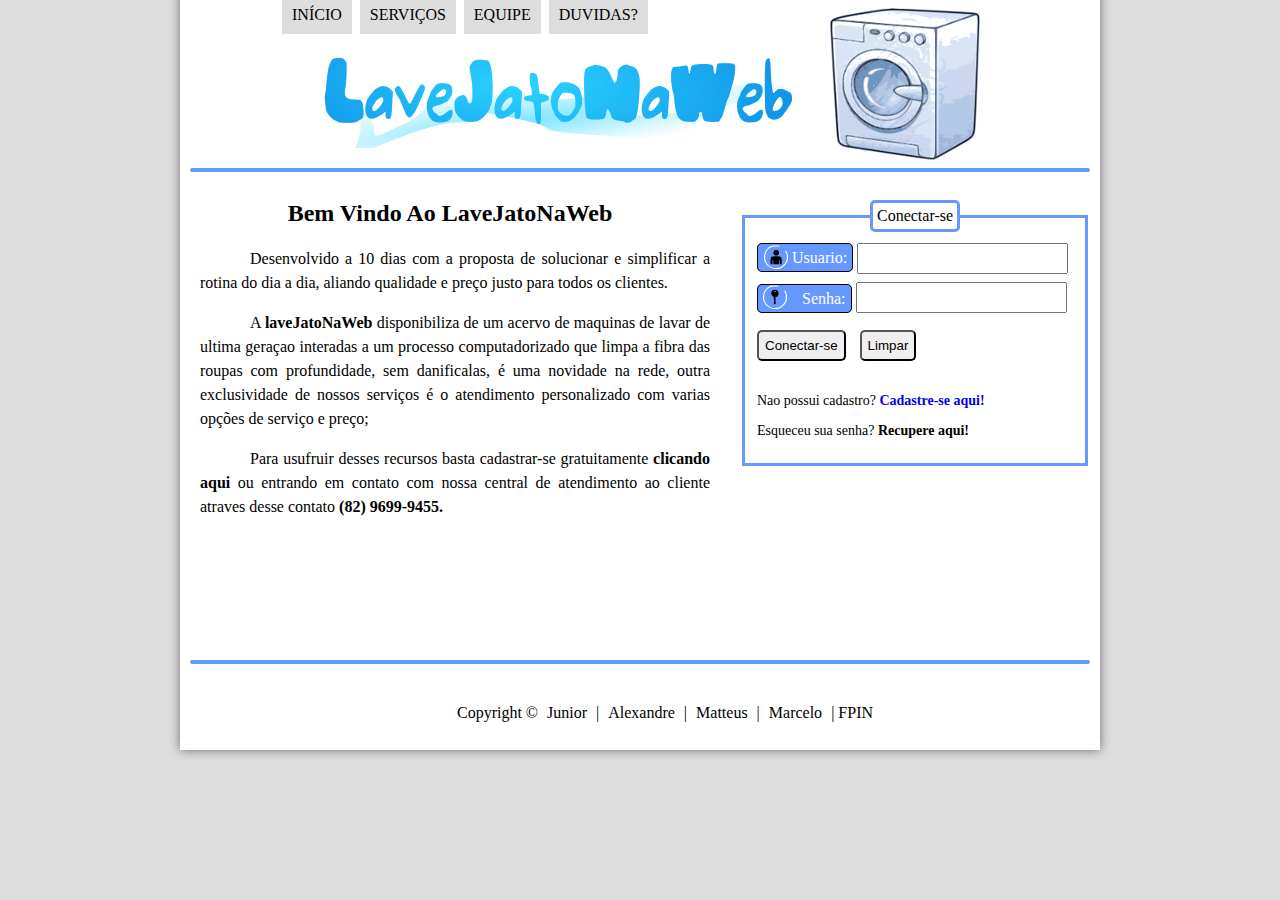
==== index.html @ 8d2be1e6 "LaveJatoNaWeb 2.0" ====
<!DOCTYPE html>
<html>
	<head>
		<meta charset="UTF-8"/>
		<title>Projeto FPIN</title>
		<link rel="stylesheet" type="text/css" href="_css/estilo.css"/>
	</head>
    <body>
		<div id="interface">    
			<header id="cabecalho">
				
				<nav id="menu">
					<h1>Menu Principal</h1>
					<ul>
						<li><a href="index.html">INÍCIO</a></li>
						<li><a href="lavejatonaweb\servicos.html">SERVIÇOS</a></li>
						<li><a href="lavejatonaweb\equipe.html">EQUIPE</a></li>
						<li><a href="lavejatonaweb\duvidas.html">DUVIDAS?</a></li>        
					</ul>        
				</nav>
                
				<img class="icone" src="_imagens/laundry.png"/>
			</header>
			<hr class="linha">
			<section id="corpo">
				<h2>Bem Vindo Ao <span>LaveJatoNaWeb</span></h2>
				<p>Desenvolvido a 10 dias com a proposta de solucionar e simplificar a rotina do dia a dia, aliando qualidade e preço justo para todos os clientes.</p>
				<p>A <span><b>laveJatoNaWeb</b></span> disponibiliza de um acervo de maquinas de lavar de ultima geraçao interadas a um processo computadorizado que limpa a fibra das roupas com profundidade, sem danificalas, é uma novidade na rede,  outra exclusividade de nossos serviços é o atendimento personalizado com varias opções de serviço e preço;</p>
				<p>Para usufruir desses recursos basta cadastrar-se gratuitamente <span><a href="lavejatonaweb\cadastro.html"><b>clicando aqui</b></a></span> ou entrando em contato com nossa central de atendimento ao cliente atraves desse contato <b>(82) 9699-9455.</b></p>
				
			</section>
			<aside id="lateral">
				<div class="tabela_lado" name="cadastro">
					<fieldset>
						<legend>Conectar-se</legend>
						
						<form action="PHP\login.php" method="POST" enctype="multipart/form-data">
							
							<label><img src="_imagens/usuario.png">Usuario:</img></label>
							<input type="text" name="nome" size="23"><br>
							<label class=senha><img src="_imagens/senha.png">Senha:</img></label>
							<input class=senha type="password" name="senha" size="23">
							
							
							<button  type="submit" value="submit">Conectar-se</button>
							<button  type="reset" value="reset">Limpar</button>
							
						</form>
						<br>
						<p>Nao possui cadastro?<b><a href="lavejatonaweb\cadastro.html"> Cadastre-se aqui!</a></b></p>
						<p>Esqueceu sua senha? <b>Recupere aqui!</b></p>
					</fieldset>
				</div>
				
			</aside>

			<footer id="rodape">
			<hr class="linha">
				<p>Copyright © <span>Junior</span> | <span>Alexandre</span> | <span>Matteus</span> | <span>Marcelo</span> | FPIN</p> 
			</footer>
        </div>
		
    </body>
</html>
---- _css/estilo.css ----
@charset "UTF-8";

body {
	background-color: #dddddd;
	color: rgba(0,0,0,1);
}

div#interface {
	width: 900px;
	background-color: #ffffff;
	margin: -20px auto 0px auto;
	box-shadow: 0px 0px 10px rgba(0,0,0,.5);
	padding: 10px;
}
p {
	text-align: justify;
	text-indent: 50px;
}
header#cabecalho img#icone {
	position: absolute;
	left: 780px;
	top: 30px;
}

hr.linha{
	border: 2px solid;
	margin-top: 20px;
	color: #6699FF;
	border-radius: 5px;
}

header#cabecalho {
	height: 150px;
	background: url("../_imagens/Logo.png") no-repeat 120px 60px;
}

/*IMAGEM DA LAVANDERIA NO TOPO*/

img.icone{
	position: relative;
	top: 10px;
	left: 640px;
}

/* Formatacao do Menu */

nav#menu {
	display: block;
	position: relative;
	right: 250px;
}

nav#menu ul {
	list-style: none;
	text-transform: uppercase;
	position: absolute;
	top: -20px;
	left: 300px;
}

nav#menu li {
	display: inline-block;
	background-color: #dddddd;
	padding: 10px;
	margin: 2px;
	transition: background-color 1s;
}

nav#menu li:hover {
	background-color: #606060;
}

nav#menu h1 {
	display: none;
}

nav#menu a {
	color: #000000;
	text-decoration: none;
}

nav#menu a:hover {
	color: #ffffff;
	text-decoration: underline;
}

/* SEÇAO DO CORPO AKI  */

section#corpo {
	display: block;
	width: 520px;
	height: 470px;
	float: left;
	padding-right: 15px; 
	margin-bottom: 10px;
}
section#corpo p{
	line-height: 24px;
}
section#corpo span:hover{
	color: #6699FF;
}
section#corpo a{
	text-decoration: none;
	color: black;
}
section#corpo a:hover{
	color: #6699FF;
}
section#corpo ul{
	font-family: Verdana;
}

aside#lateral {
	padding-top: 50px;
	display: block;
	width: 350px;
	float: right;
}
/* RDAPE DA PAGINA AKI  */

footer#rodape {
	clear: both;
	height: 80px;
}
footer#rodape span{
	padding: 5px;
	border-radius: 5px 5px;
}
footer#rodape span:hover{
	background-color: #6699FF;
}
footer#rodape p {
	text-align: center;
	font-family: Verdana;
	margin-top: 40px;
}
div#info{
	border: 1px solid;
	margin-left: 20px;
	height: 450px;
	width: 490px;
	margin-top: 10px;
}

section#corpo h2{
	text-align: center;
	font-family: verdana;
}
section#corpo p{
	margin-left: 10px;
	font-family: Verdana;
}

/* AQUI EH O FIELDSET PRA O FORMULARIO */

fieldset{
	font-family: Verdana;
	margin-top: -30px;
	border: 3px solid  #6699FF;
}
fieldset legend{
	border: 3px solid  #6699FF;
	border-radius: 5px 5px;
	padding: 4px;
	margin: auto;
}
fieldset p{
	font-family: Verdana;
	font-size: 14px;
	text-indent: 0px;	
}
fieldset p.op{
	padding: 5px;
	border: 1px solid;
	width: 120px;
	border-radius: 5px;
	float: left;
	margin-right: 10px;
}
input.teste{
	height: 15px;
	width: 15px;
	padding: 20px;
}
fieldset button{
    margin-top: 20px;
	padding: 6px;
	margin-right:10px;
	border-radius:5px 5px;
}
fieldset a{
	text-decoration: none;
}
fieldset a:hover{
	color: red;
}
fieldset button:active{
	background-color:#6699FF;
	color: white;
	border-radius: 5px 5px;
}
label{
	font-family: Verdana;
	padding: 5px 5px 5px 10px;	
	border-radius: 5px 5px;
	border: 1px solid black;
	color: white;
	background-color: #6699FF;
}
label.senha{
	margin-top: 10px;
	padding: 5px 5px 5px 20px;
	position: relative;
	top: 5px;
}
label img{
	position: relative;
	top: 6px;
	right: 4px;
}
label.senha img{
	position: relative;
	top: 5px;
	right: 15px;
}
fieldset input{
	padding: 6px 0px 6px 6px;
	margin-top: 5px;
}
input.senha{
	position: relative;
	top: 3px;
}
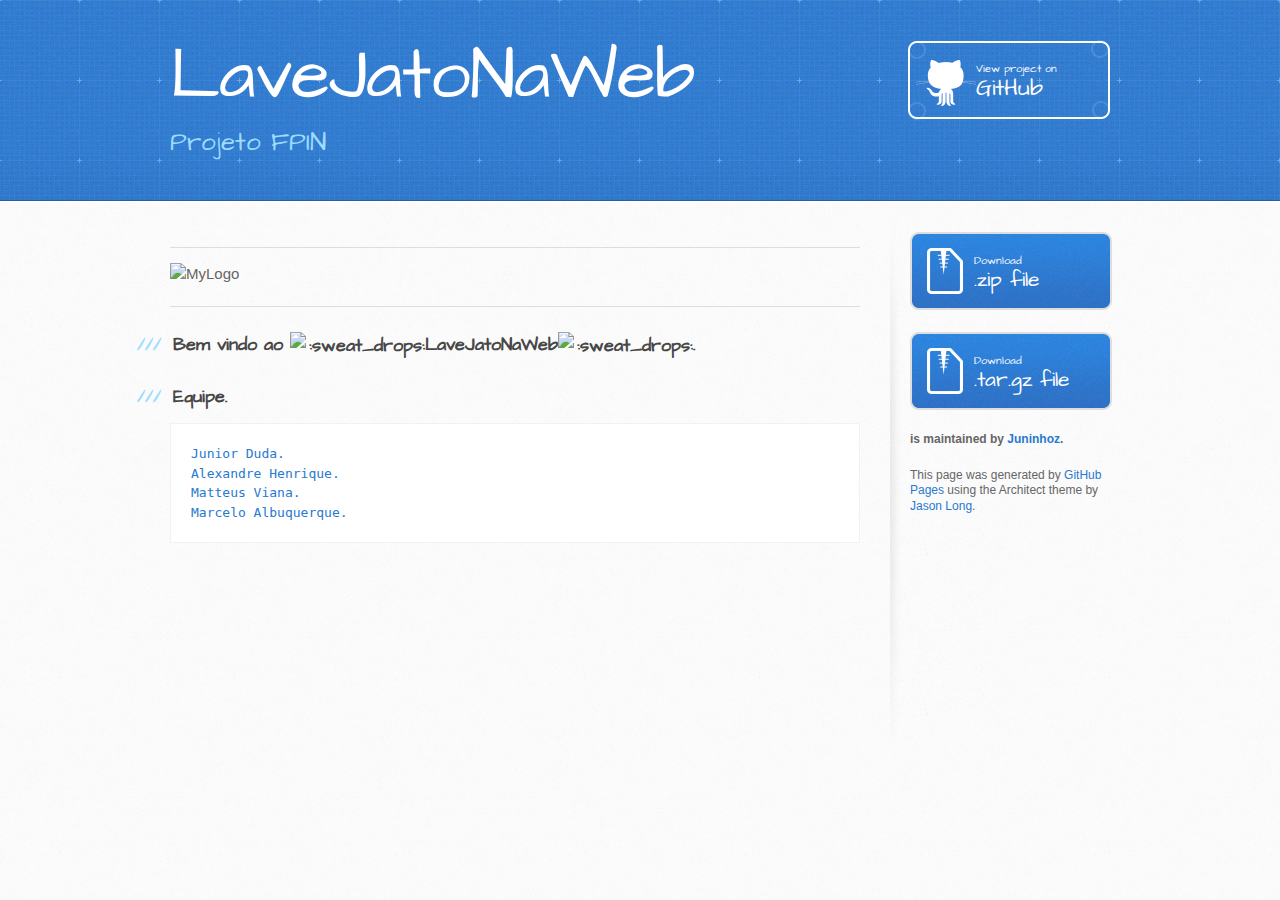
==== commit 30f19853: "Create gh-pages branch via GitHub" ====
--- a/index.html
+++ b/index.html
@@ -1,64 +1,69 @@
 <!DOCTYPE html>
 <html>
-	<head>
-		<meta charset="UTF-8"/>
-		<title>Projeto FPIN</title>
-		<link rel="stylesheet" type="text/css" href="_css/estilo.css"/>
-	</head>
-    <body>
-		<div id="interface">    
-			<header id="cabecalho">
-				
-				<nav id="menu">
-					<h1>Menu Principal</h1>
-					<ul>
-						<li><a href="index.html">INÍCIO</a></li>
-						<li><a href="lavejatonaweb\servicos.html">SERVIÇOS</a></li>
-						<li><a href="lavejatonaweb\equipe.html">EQUIPE</a></li>
-						<li><a href="lavejatonaweb\duvidas.html">DUVIDAS?</a></li>        
-					</ul>        
-				</nav>
-                
-				<img class="icone" src="_imagens/laundry.png"/>
-			</header>
-			<hr class="linha">
-			<section id="corpo">
-				<h2>Bem Vindo Ao <span>LaveJatoNaWeb</span></h2>
-				<p>Desenvolvido a 10 dias com a proposta de solucionar e simplificar a rotina do dia a dia, aliando qualidade e preço justo para todos os clientes.</p>
-				<p>A <span><b>laveJatoNaWeb</b></span> disponibiliza de um acervo de maquinas de lavar de ultima geraçao interadas a um processo computadorizado que limpa a fibra das roupas com profundidade, sem danificalas, é uma novidade na rede,  outra exclusividade de nossos serviços é o atendimento personalizado com varias opções de serviço e preço;</p>
-				<p>Para usufruir desses recursos basta cadastrar-se gratuitamente <span><a href="lavejatonaweb\cadastro.html"><b>clicando aqui</b></a></span> ou entrando em contato com nossa central de atendimento ao cliente atraves desse contato <b>(82) 9699-9455.</b></p>
-				
-			</section>
-			<aside id="lateral">
-				<div class="tabela_lado" name="cadastro">
-					<fieldset>
-						<legend>Conectar-se</legend>
-						
-						<form action="PHP\login.php" method="POST" enctype="multipart/form-data">
-							
-							<label><img src="_imagens/usuario.png">Usuario:</img></label>
-							<input type="text" name="nome" size="23"><br>
-							<label class=senha><img src="_imagens/senha.png">Senha:</img></label>
-							<input class=senha type="password" name="senha" size="23">
-							
-							
-							<button  type="submit" value="submit">Conectar-se</button>
-							<button  type="reset" value="reset">Limpar</button>
-							
-						</form>
-						<br>
-						<p>Nao possui cadastro?<b><a href="lavejatonaweb\cadastro.html"> Cadastre-se aqui!</a></b></p>
-						<p>Esqueceu sua senha? <b>Recupere aqui!</b></p>
-					</fieldset>
-				</div>
-				
-			</aside>
+  <head>
+    <meta charset='utf-8'>
+    <meta http-equiv="X-UA-Compatible" content="chrome=1">
+    <meta name="viewport" content="width=device-width, initial-scale=1, maximum-scale=1">
+    <link href='https://fonts.googleapis.com/css?family=Architects+Daughter' rel='stylesheet' type='text/css'>
+    <link rel="stylesheet" type="text/css" href="stylesheets/stylesheet.css" media="screen">
+    <link rel="stylesheet" type="text/css" href="stylesheets/github-light.css" media="screen">
+    <link rel="stylesheet" type="text/css" href="stylesheets/print.css" media="print">
 
-			<footer id="rodape">
-			<hr class="linha">
-				<p>Copyright © <span>Junior</span> | <span>Alexandre</span> | <span>Matteus</span> | <span>Marcelo</span> | FPIN</p> 
-			</footer>
-        </div>
-		
-    </body>
-</html>+    <!--[if lt IE 9]>
+    <script src="//html5shiv.googlecode.com/svn/trunk/html5.js"></script>
+    <![endif]-->
+
+    <title>LaveJatoNaWeb by Juninhoz</title>
+  </head>
+
+  <body>
+    <header>
+      <div class="inner">
+        <h1>LaveJatoNaWeb</h1>
+        <h2>Projeto FPIN</h2>
+        <a href="https://github.com/Juninhoz/LaveJatoNaWeb" class="button"><small>View project on</small> GitHub</a>
+      </div>
+    </header>
+
+    <div id="content-wrapper">
+      <div class="inner clearfix">
+        <section id="main-content">
+          <hr>
+
+<p><img src="https://github.com/Juninhoz/LaveJatoNaWeb/blob/master/_imagens/Logo.png?raw=true" alt="MyLogo"></p>
+
+<hr>
+
+<h3>
+<a id="bem-vindo-ao-sweat_dropslavejatonawebsweat_drops" class="anchor" href="#bem-vindo-ao-sweat_dropslavejatonawebsweat_drops" aria-hidden="true"><span class="octicon octicon-link"></span></a>Bem vindo ao <img class="emoji" title=":sweat_drops:" alt=":sweat_drops:" src="https://assets-cdn.github.com/images/icons/emoji/unicode/1f4a6.png" height="20" width="20" align="absmiddle"><strong>LaveJatoNaWeb</strong><img class="emoji" title=":sweat_drops:" alt=":sweat_drops:" src="https://assets-cdn.github.com/images/icons/emoji/unicode/1f4a6.png" height="20" width="20" align="absmiddle">.</h3>
+
+<h3>
+<a id="equipe" class="anchor" href="#equipe" aria-hidden="true"><span class="octicon octicon-link"></span></a>Equipe.</h3>
+
+<pre><code>Junior Duda.
+Alexandre Henrique.
+Matteus Viana.
+Marcelo Albuquerque.
+</code></pre>
+        </section>
+
+        <aside id="sidebar">
+          <a href="https://github.com/Juninhoz/LaveJatoNaWeb/zipball/master" class="button">
+            <small>Download</small>
+            .zip file
+          </a>
+          <a href="https://github.com/Juninhoz/LaveJatoNaWeb/tarball/master" class="button">
+            <small>Download</small>
+            .tar.gz file
+          </a>
+
+          <p class="repo-owner"><a href="https://github.com/Juninhoz/LaveJatoNaWeb"></a> is maintained by <a href="https://github.com/Juninhoz">Juninhoz</a>.</p>
+
+          <p>This page was generated by <a href="https://pages.github.com">GitHub Pages</a> using the Architect theme by <a href="https://twitter.com/jasonlong">Jason Long</a>.</p>
+        </aside>
+      </div>
+    </div>
+
+  
+  </body>
+</html>
--- a/stylesheets/stylesheet.css
+++ b/stylesheets/stylesheet.css
@@ -0,0 +1,881 @@
+/*! normalize.css v3.0.2 | MIT License | git.io/normalize */
+
+/**
+ * 1. Set default font family to sans-serif.
+ * 2. Prevent iOS text size adjust after orientation change, without disabling
+ *    user zoom.
+ */
+
+html {
+  font-family: sans-serif; /* 1 */
+  -webkit-text-size-adjust: 100%; /* 2 */
+  -ms-text-size-adjust: 100%; /* 2 */
+}
+
+/**
+ * Remove default margin.
+ */
+
+body {
+  margin: 0;
+}
+
+/* HTML5 display definitions
+   ========================================================================== */
+
+/**
+ * Correct `block` display not defined for any HTML5 element in IE 8/9.
+ * Correct `block` display not defined for `details` or `summary` in IE 10/11
+ * and Firefox.
+ * Correct `block` display not defined for `main` in IE 11.
+ */
+
+article,
+aside,
+details,
+figcaption,
+figure,
+footer,
+header,
+hgroup,
+main,
+menu,
+nav,
+section,
+summary {
+  display: block;
+}
+
+/**
+ * 1. Correct `inline-block` display not defined in IE 8/9.
+ * 2. Normalize vertical alignment of `progress` in Chrome, Firefox, and Opera.
+ */
+
+audio,
+canvas,
+progress,
+video {
+  display: inline-block; /* 1 */
+  vertical-align: baseline; /* 2 */
+}
+
+/**
+ * Prevent modern browsers from displaying `audio` without controls.
+ * Remove excess height in iOS 5 devices.
+ */
+
+audio:not([controls]) {
+  display: none;
+  height: 0;
+}
+
+/**
+ * Address `[hidden]` styling not present in IE 8/9/10.
+ * Hide the `template` element in IE 8/9/11, Safari, and Firefox < 22.
+ */
+
+[hidden],
+template {
+  display: none;
+}
+
+/* Links
+   ========================================================================== */
+
+/**
+ * Remove the gray background color from active links in IE 10.
+ */
+
+a {
+  background-color: transparent;
+}
+
+/**
+ * Improve readability when focused and also mouse hovered in all browsers.
+ */
+
+a:active,
+a:hover {
+  outline: 0;
+}
+
+/* Text-level semantics
+   ========================================================================== */
+
+/**
+ * Address styling not present in IE 8/9/10/11, Safari, and Chrome.
+ */
+
+abbr[title] {
+  border-bottom: 1px dotted;
+}
+
+/**
+ * Address style set to `bolder` in Firefox 4+, Safari, and Chrome.
+ */
+
+b,
+strong {
+  font-weight: bold;
+}
+
+/**
+ * Address styling not present in Safari and Chrome.
+ */
+
+dfn {
+  font-style: italic;
+}
+
+/**
+ * Address variable `h1` font-size and margin within `section` and `article`
+ * contexts in Firefox 4+, Safari, and Chrome.
+ */
+
+h1 {
+  margin: 0.67em 0;
+  font-size: 2em;
+}
+
+/**
+ * Address styling not present in IE 8/9.
+ */
+
+mark {
+  color: #000;
+  background: #ff0;
+}
+
+/**
+ * Address inconsistent and variable font size in all browsers.
+ */
+
+small {
+  font-size: 80%;
+}
+
+/**
+ * Prevent `sub` and `sup` affecting `line-height` in all browsers.
+ */
+
+sub,
+sup {
+  position: relative;
+  font-size: 75%;
+  line-height: 0;
+  vertical-align: baseline;
+}
+
+sup {
+  top: -0.5em;
+}
+
+sub {
+  bottom: -0.25em;
+}
+
+/* Embedded content
+   ========================================================================== */
+
+/**
+ * Remove border when inside `a` element in IE 8/9/10.
+ */
+
+img {
+  border: 0;
+}
+
+/**
+ * Correct overflow not hidden in IE 9/10/11.
+ */
+
+svg:not(:root) {
+  overflow: hidden;
+}
+
+/* Grouping content
+   ========================================================================== */
+
+/**
+ * Address margin not present in IE 8/9 and Safari.
+ */
+
+figure {
+  margin: 1em 40px;
+}
+
+/**
+ * Address differences between Firefox and other browsers.
+ */
+
+hr {
+  height: 0;
+  -moz-box-sizing: content-box;
+  box-sizing: content-box;
+}
+
+/**
+ * Contain overflow in all browsers.
+ */
+
+pre {
+  overflow: auto;
+}
+
+/**
+ * Address odd `em`-unit font size rendering in all browsers.
+ */
+
+code,
+kbd,
+pre,
+samp {
+  font-family: monospace, monospace;
+  font-size: 1em;
+}
+
+/* Forms
+   ========================================================================== */
+
+/**
+ * Known limitation: by default, Chrome and Safari on OS X allow very limited
+ * styling of `select`, unless a `border` property is set.
+ */
+
+/**
+ * 1. Correct color not being inherited.
+ *    Known issue: affects color of disabled elements.
+ * 2. Correct font properties not being inherited.
+ * 3. Address margins set differently in Firefox 4+, Safari, and Chrome.
+ */
+
+button,
+input,
+optgroup,
+select,
+textarea {
+  margin: 0; /* 3 */
+  font: inherit; /* 2 */
+  color: inherit; /* 1 */
+}
+
+/**
+ * Address `overflow` set to `hidden` in IE 8/9/10/11.
+ */
+
+button {
+  overflow: visible;
+}
+
+/**
+ * Address inconsistent `text-transform` inheritance for `button` and `select`.
+ * All other form control elements do not inherit `text-transform` values.
+ * Correct `button` style inheritance in Firefox, IE 8/9/10/11, and Opera.
+ * Correct `select` style inheritance in Firefox.
+ */
+
+button,
+select {
+  text-transform: none;
+}
+
+/**
+ * 1. Avoid the WebKit bug in Android 4.0.* where (2) destroys native `audio`
+ *    and `video` controls.
+ * 2. Correct inability to style clickable `input` types in iOS.
+ * 3. Improve usability and consistency of cursor style between image-type
+ *    `input` and others.
+ */
+
+button,
+html input[type="button"], /* 1 */
+input[type="reset"],
+input[type="submit"] {
+  -webkit-appearance: button; /* 2 */
+  cursor: pointer; /* 3 */
+}
+
+/**
+ * Re-set default cursor for disabled elements.
+ */
+
+button[disabled],
+html input[disabled] {
+  cursor: default;
+}
+
+/**
+ * Remove inner padding and border in Firefox 4+.
+ */
+
+button::-moz-focus-inner,
+input::-moz-focus-inner {
+  padding: 0;
+  border: 0;
+}
+
+/**
+ * Address Firefox 4+ setting `line-height` on `input` using `!important` in
+ * the UA stylesheet.
+ */
+
+input {
+  line-height: normal;
+}
+
+/**
+ * It's recommended that you don't attempt to style these elements.
+ * Firefox's implementation doesn't respect box-sizing, padding, or width.
+ *
+ * 1. Address box sizing set to `content-box` in IE 8/9/10.
+ * 2. Remove excess padding in IE 8/9/10.
+ */
+
+input[type="checkbox"],
+input[type="radio"] {
+  box-sizing: border-box; /* 1 */
+  padding: 0; /* 2 */
+}
+
+/**
+ * Fix the cursor style for Chrome's increment/decrement buttons. For certain
+ * `font-size` values of the `input`, it causes the cursor style of the
+ * decrement button to change from `default` to `text`.
+ */
+
+input[type="number"]::-webkit-inner-spin-button,
+input[type="number"]::-webkit-outer-spin-button {
+  height: auto;
+}
+
+/**
+ * 1. Address `appearance` set to `searchfield` in Safari and Chrome.
+ * 2. Address `box-sizing` set to `border-box` in Safari and Chrome
+ *    (include `-moz` to future-proof).
+ */
+
+input[type="search"] {
+  -webkit-box-sizing: content-box; /* 2 */
+  -moz-box-sizing: content-box;
+  box-sizing: content-box;
+  -webkit-appearance: textfield; /* 1 */
+}
+
+/**
+ * Remove inner padding and search cancel button in Safari and Chrome on OS X.
+ * Safari (but not Chrome) clips the cancel button when the search input has
+ * padding (and `textfield` appearance).
+ */
+
+input[type="search"]::-webkit-search-cancel-button,
+input[type="search"]::-webkit-search-decoration {
+  -webkit-appearance: none;
+}
+
+/**
+ * Define consistent border, margin, and padding.
+ */
+
+fieldset {
+  padding: 0.35em 0.625em 0.75em;
+  margin: 0 2px;
+  border: 1px solid #c0c0c0;
+}
+
+/**
+ * 1. Correct `color` not being inherited in IE 8/9/10/11.
+ * 2. Remove padding so people aren't caught out if they zero out fieldsets.
+ */
+
+legend {
+  padding: 0; /* 2 */
+  border: 0; /* 1 */
+}
+
+/**
+ * Remove default vertical scrollbar in IE 8/9/10/11.
+ */
+
+textarea {
+  overflow: auto;
+}
+
+/**
+ * Don't inherit the `font-weight` (applied by a rule above).
+ * NOTE: the default cannot safely be changed in Chrome and Safari on OS X.
+ */
+
+optgroup {
+  font-weight: bold;
+}
+
+/* Tables
+   ========================================================================== */
+
+/**
+ * Remove most spacing between table cells.
+ */
+
+table {
+  border-spacing: 0;
+  border-collapse: collapse;
+}
+
+td,
+th {
+  padding: 0;
+}
+
+/* LAYOUT STYLES */
+body {
+  font-family: 'Helvetica Neue', Helvetica, Arial, serif;
+  font-size: 15px;
+  font-weight: 400;
+  line-height: 1.5;
+  color: #666;
+  background: #fafafa url(../images/body-bg.jpg) 0 0 repeat;
+}
+
+p {
+  margin-top: 0;
+}
+
+a {
+  color: #2879d0;
+}
+a:hover {
+  color: #2268b2;
+}
+
+header {
+  padding-top: 40px;
+  padding-bottom: 40px;
+  font-family: 'Architects Daughter', 'Helvetica Neue', Helvetica, Arial, serif;
+  background: #2e7bcf url(../images/header-bg.jpg) 0 0 repeat-x;
+  border-bottom: solid 1px #275da1;
+}
+
+header h1 {
+  width: 540px;
+  margin-top: 0;
+  margin-bottom: 0.2em;
+  font-size: 72px;
+  font-weight: normal;
+  line-height: 1;
+  color: #fff;
+  letter-spacing: -1px;
+}
+
+header h2 {
+  width: 540px;
+  margin-top: 0;
+  margin-bottom: 0;
+  font-size: 26px;
+  font-weight: normal;
+  line-height: 1.3;
+  color: #9ddcff;
+  letter-spacing: 0;
+}
+
+.inner {
+  position: relative;
+  width: 940px;
+  margin: 0 auto;
+}
+
+#content-wrapper {
+  padding-top: 30px;
+  border-top: solid 1px #fff;
+}
+
+#main-content {
+  float: left;
+  width: 690px;
+}
+
+#main-content img {
+  max-width: 100%;
+}
+
+aside#sidebar {
+  float: right;
+  width: 200px;
+  min-height: 504px;
+  padding-left: 20px;
+  font-size: 12px;
+  line-height: 1.3;
+  background: transparent url(../images/sidebar-bg.jpg) 0 0 no-repeat;
+}
+
+aside#sidebar p.repo-owner,
+aside#sidebar p.repo-owner a {
+  font-weight: bold;
+}
+
+#downloads {
+  margin-bottom: 40px;
+}
+
+a.button {
+  width: 134px;
+  height: 58px;
+  padding-top: 22px;
+  padding-left: 68px;
+  font-family: 'Architects Daughter', 'Helvetica Neue', Helvetica, Arial, serif;
+  font-size: 23px;
+  line-height: 1.2;
+  color: #fff;
+}
+a.button small {
+  display: block;
+  font-size: 11px;
+}
+header a.button {
+  position: absolute;
+  top: 0;
+  right: 0;
+  background: transparent url(../images/github-button.png) 0 0 no-repeat;
+}
+aside a.button {
+  display: block;
+  width: 138px;
+  padding-left: 64px;
+  margin-bottom: 20px;
+  font-size: 21px;
+  background: transparent url(../images/download-button.png) 0 0 no-repeat;
+}
+
+code, pre {
+  margin-bottom: 30px;
+  font-family: Monaco, "Bitstream Vera Sans Mono", "Lucida Console", Terminal, monospace;
+  font-size: 13px;
+  color: #222;
+}
+
+code {
+  padding: 0 3px;
+  background-color: #f2f8fc;
+  border: solid 1px #dbe7f3;
+}
+
+pre {
+  padding: 20px;
+  overflow: auto;
+  text-shadow: none;
+  background: #fff;
+  border: solid 1px #f2f2f2;
+}
+pre code {
+  padding: 0;
+  color: #2879d0;
+  background-color: #fff;
+  border: none;
+}
+
+ul, ol, dl {
+  margin-bottom: 20px;
+}
+
+
+/* COMMON STYLES */
+
+hr {
+  height: 0;
+  margin-top: 1em;
+  margin-bottom: 1em;
+  border: 0;
+  border-top: solid 1px #ddd;
+}
+
+table {
+  width: 100%;
+  border: 1px solid #ebebeb;
+}
+
+th {
+  font-weight: 500;
+}
+
+td {
+  font-weight: 300;
+  text-align: center;
+  border: 1px solid #ebebeb;
+}
+
+form {
+  padding: 20px;
+  background: #f2f2f2;
+
+}
+
+
+/* GENERAL ELEMENT TYPE STYLES */
+
+#main-content h1 {
+  margin-top: 0;
+  margin-bottom: 0;
+  font-family: 'Architects Daughter', 'Helvetica Neue', Helvetica, Arial, serif;
+  font-size: 2.8em;
+  font-weight: normal;
+  color: #474747;
+  text-indent: 6px;
+  letter-spacing: -1px;
+}
+
+#main-content h1:before {
+  padding-right: 0.3em;
+  margin-left: -0.9em;
+  color: #9ddcff;
+  content: "/";
+}
+
+#main-content h2 {
+  margin-bottom: 8px;
+  font-family: 'Architects Daughter', 'Helvetica Neue', Helvetica, Arial, serif;
+  font-size: 22px;
+  font-weight: bold;
+  color: #474747;
+  text-indent: 4px;
+}
+#main-content h2:before {
+  padding-right: 0.3em;
+  margin-left: -1.5em;
+  content: "//";
+  color: #9ddcff;
+}
+
+#main-content h3 {
+  margin-top: 24px;
+  margin-bottom: 8px;
+  font-family: 'Architects Daughter', 'Helvetica Neue', Helvetica, Arial, serif;
+  font-size: 18px;
+  font-weight: bold;
+  color: #474747;
+  text-indent: 3px;
+}
+
+#main-content h3:before {
+  padding-right: 0.3em;
+  margin-left: -2em;
+  content: "///";
+  color: #9ddcff;
+}
+
+#main-content h4 {
+  margin-bottom: 8px;
+  font-family: 'Architects Daughter', 'Helvetica Neue', Helvetica, Arial, serif;
+  font-size: 15px;
+  font-weight: bold;
+  color: #474747;
+  text-indent: 3px;
+}
+
+h4:before {
+  padding-right: 0.3em;
+  margin-left: -2.8em;
+  content: "////";
+  color: #9ddcff;
+}
+
+#main-content h5 {
+  margin-bottom: 8px;
+  font-family: 'Architects Daughter', 'Helvetica Neue', Helvetica, Arial, serif;
+  font-size: 14px;
+  color: #474747;
+  text-indent: 3px;
+}
+h5:before {
+  padding-right: 0.3em;
+  margin-left: -3.2em;
+  content: "/////";
+  color: #9ddcff;
+}
+
+#main-content h6 {
+  margin-bottom: 8px;
+  font-family: 'Architects Daughter', 'Helvetica Neue', Helvetica, Arial, serif;
+  font-size: .8em;
+  color: #474747;
+  text-indent: 3px;
+}
+h6:before {
+  padding-right: 0.3em;
+  margin-left: -3.7em;
+  content: "//////";
+  color: #9ddcff;
+}
+
+p {
+  margin-bottom: 20px;
+}
+
+a {
+  text-decoration: none;
+}
+
+p a {
+  font-weight: 400;
+}
+
+blockquote {
+  padding: 0 0 0 30px;
+  margin-bottom: 20px;
+  font-size: 1.6em;
+  border-left: 10px solid #e9e9e9;
+}
+
+ul {
+  list-style-position: inside;
+  list-style: disc;
+  padding-left: 20px;
+}
+
+ol {
+  list-style-position: inside;
+  list-style: decimal;
+  padding-left: 3px;
+}
+
+dl dd {
+  font-style: italic;
+  font-weight: 100;
+}
+
+footer {
+  padding-top: 20px;
+  padding-bottom: 30px;
+  margin-top: 40px;
+  font-size: 13px;
+  color: #aaa;
+  background: transparent url('../images/hr.png') 0 0 no-repeat;
+}
+
+footer a {
+  color: #666;
+}
+footer a:hover {
+  color: #444;
+}
+
+/* MISC */
+.clearfix:after {
+  display: block;
+  height: 0;
+  clear: both;
+  visibility: hidden;
+  content: '.';
+}
+
+.clearfix {display: inline-block;}
+* html .clearfix {height: 1%;}
+.clearfix {display: block;}
+
+/* #Media Queries
+================================================== */
+
+/* Smaller than standard 960 (devices and browsers) */
+@media only screen and (max-width: 959px) { }
+
+/* Tablet Portrait size to standard 960 (devices and browsers) */
+@media only screen and (min-width: 768px) and (max-width: 959px) {
+  .inner {
+    width: 740px;
+  }
+  header h1, header h2 {
+    width: 340px;
+  }
+  header h1 {
+    font-size: 60px;
+  }
+  header h2 {
+    font-size: 30px;
+  }
+  #main-content {
+    width: 490px;
+  }
+  #main-content h1:before,
+  #main-content h2:before,
+  #main-content h3:before,
+  #main-content h4:before,
+  #main-content h5:before,
+  #main-content h6:before {
+    padding-right: 0;
+    margin-left: 0;
+    content: none;
+  }
+}
+
+/* All Mobile Sizes (devices and browser) */
+@media only screen and (max-width: 767px) {
+  .inner {
+    width: 93%;
+  }
+  header {
+    padding: 20px 0;
+  }
+  header .inner {
+    position: relative;
+  }
+  header h1, header h2 {
+    width: 100%;
+  }
+  header h1 {
+    font-size: 48px;
+  }
+  header h2 {
+    font-size: 24px;
+  }
+  header a.button {
+    position: relative;
+    display: inline-block;
+    width: auto;
+    height: auto;
+    padding: 5px 10px;
+    margin-top: 15px;
+    font-size: 13px;
+    line-height: 1;
+    color: #2879d0;
+    text-align: center;
+    background-color: #9ddcff;
+    background-image: none;
+    border-radius: 5px;
+    -moz-border-radius: 5px;
+    -webkit-border-radius: 5px;
+  }
+  header a.button small {
+    display: inline;
+    font-size: 13px;
+  }
+  #main-content,
+  aside#sidebar {
+    float: none;
+    width: 100% ! important;
+  }
+  aside#sidebar {
+    min-height: 0;
+    padding: 20px 0;
+    margin-top: 20px;
+    background-image: none;
+    border-top: solid 1px #ddd;
+  }
+  aside#sidebar a.button {
+    display: none;
+  }
+  #main-content h1:before,
+  #main-content h2:before,
+  #main-content h3:before,
+  #main-content h4:before,
+  #main-content h5:before,
+  #main-content h6:before {
+    padding-right: 0;
+    margin-left: 0;
+    content: none;
+  }
+}
+
+/* Mobile Landscape Size to Tablet Portrait (devices and browsers) */
+@media only screen and (min-width: 480px) and (max-width: 767px) { }
+
+/* Mobile Portrait Size to Mobile Landscape Size (devices and browsers) */
+@media only screen and (max-width: 479px) { }
+
--- a/stylesheets/github-light.css
+++ b/stylesheets/github-light.css
@@ -0,0 +1,116 @@
+/*
+   Copyright 2014 GitHub Inc.
+
+   Licensed under the Apache License, Version 2.0 (the "License");
+   you may not use this file except in compliance with the License.
+   You may obtain a copy of the License at
+
+       http://www.apache.org/licenses/LICENSE-2.0
+
+   Unless required by applicable law or agreed to in writing, software
+   distributed under the License is distributed on an "AS IS" BASIS,
+   WITHOUT WARRANTIES OR CONDITIONS OF ANY KIND, either express or implied.
+   See the License for the specific language governing permissions and
+   limitations under the License.
+
+*/
+
+.pl-c /* comment */ {
+  color: #969896;
+}
+
+.pl-c1      /* constant, markup.raw, meta.diff.header, meta.module-reference, meta.property-name, support, support.constant, support.variable, variable.other.constant */,
+.pl-s .pl-v /* string variable */ {
+  color: #0086b3;
+}
+
+.pl-e  /* entity */,
+.pl-en /* entity.name */ {
+  color: #795da3;
+}
+
+.pl-s .pl-s1 /* string source */,
+.pl-smi      /* storage.modifier.import, storage.modifier.package, storage.type.java, variable.other, variable.parameter.function */ {
+  color: #333;
+}
+
+.pl-ent /* entity.name.tag */ {
+  color: #63a35c;
+}
+
+.pl-k /* keyword, storage, storage.type */ {
+  color: #a71d5d;
+}
+
+.pl-pds              /* punctuation.definition.string, string.regexp.character-class */,
+.pl-s                /* string */,
+.pl-s .pl-pse .pl-s1 /* string punctuation.section.embedded source */,
+.pl-sr               /* string.regexp */,
+.pl-sr .pl-cce       /* string.regexp constant.character.escape */,
+.pl-sr .pl-sra       /* string.regexp string.regexp.arbitrary-repitition */,
+.pl-sr .pl-sre       /* string.regexp source.ruby.embedded */ {
+  color: #183691;
+}
+
+.pl-v /* variable */ {
+  color: #ed6a43;
+}
+
+.pl-id /* invalid.deprecated */ {
+  color: #b52a1d;
+}
+
+.pl-ii /* invalid.illegal */ {
+  background-color: #b52a1d;
+  color: #f8f8f8;
+}
+
+.pl-sr .pl-cce /* string.regexp constant.character.escape */ {
+  color: #63a35c;
+  font-weight: bold;
+}
+
+.pl-ml /* markup.list */ {
+  color: #693a17;
+}
+
+.pl-mh        /* markup.heading */,
+.pl-mh .pl-en /* markup.heading entity.name */,
+.pl-ms        /* meta.separator */ {
+  color: #1d3e81;
+  font-weight: bold;
+}
+
+.pl-mq /* markup.quote */ {
+  color: #008080;
+}
+
+.pl-mi /* markup.italic */ {
+  color: #333;
+  font-style: italic;
+}
+
+.pl-mb /* markup.bold */ {
+  color: #333;
+  font-weight: bold;
+}
+
+.pl-md /* markup.deleted, meta.diff.header.from-file */ {
+  background-color: #ffecec;
+  color: #bd2c00;
+}
+
+.pl-mi1 /* markup.inserted, meta.diff.header.to-file */ {
+  background-color: #eaffea;
+  color: #55a532;
+}
+
+.pl-mdr /* meta.diff.range */ {
+  color: #795da3;
+  font-weight: bold;
+}
+
+.pl-mo /* meta.output */ {
+  color: #1d3e81;
+}
+
--- a/stylesheets/print.css
+++ b/stylesheets/print.css
@@ -0,0 +1,228 @@
+html, body, div, span, applet, object, iframe,
+h1, h2, h3, h4, h5, h6, p, blockquote, pre,
+a, abbr, acronym, address, big, cite, code,
+del, dfn, em, img, ins, kbd, q, s, samp,
+small, strike, strong, sub, sup, tt, var,
+b, u, i, center,
+dl, dt, dd, ol, ul, li,
+fieldset, form, label, legend,
+table, caption, tbody, tfoot, thead, tr, th, td,
+article, aside, canvas, details, embed,
+figure, figcaption, footer, header, hgroup,
+menu, nav, output, ruby, section, summary,
+time, mark, audio, video {
+  padding: 0;
+  margin: 0;
+  font: inherit;
+  font-size: 100%;
+  vertical-align: baseline;
+  border: 0;
+}
+/* HTML5 display-role reset for older browsers */
+article, aside, details, figcaption, figure,
+footer, header, hgroup, menu, nav, section {
+  display: block;
+}
+body {
+  line-height: 1;
+}
+ol, ul {
+  list-style: none;
+}
+blockquote, q {
+  quotes: none;
+}
+blockquote:before, blockquote:after,
+q:before, q:after {
+  content: '';
+  content: none;
+}
+table {
+  border-spacing: 0;
+  border-collapse: collapse;
+}
+body {
+  font-family: 'Helvetica Neue', Helvetica, Arial, serif;
+  font-size: 13px;
+  line-height: 1.5;
+  color: #000;
+}
+
+a {
+  font-weight: bold;
+  color: #d5000d;
+}
+
+header {
+  padding-top: 35px;
+  padding-bottom: 10px;
+}
+
+header h1 {
+  font-size: 48px;
+  font-weight: bold;
+  line-height: 1.2;
+  color: #303030;
+  letter-spacing: -1px;
+}
+
+header h2 {
+  font-size: 24px;
+  font-weight: normal;
+  line-height: 1.3;
+  color: #aaa;
+  letter-spacing: -1px;
+}
+#downloads {
+  display: none;
+}
+#main_content {
+  padding-top: 20px;
+}
+
+code, pre {
+  margin-bottom: 30px;
+  font-family: Monaco, "Bitstream Vera Sans Mono", "Lucida Console", Terminal;
+  font-size: 12px;
+  color: #222;
+}
+
+code {
+  padding: 0 3px;
+}
+
+pre {
+  padding: 20px;
+  overflow: auto;
+  border: solid 1px #ddd;
+}
+pre code {
+  padding: 0;
+}
+
+ul, ol, dl {
+  margin-bottom: 20px;
+}
+
+
+/* COMMON STYLES */
+
+table {
+  width: 100%;
+  border: 1px solid #ebebeb;
+}
+
+th {
+  font-weight: 500;
+}
+
+td {
+  font-weight: 300;
+  text-align: center;
+  border: 1px solid #ebebeb;
+}
+
+form {
+  padding: 20px;
+  background: #f2f2f2;
+
+}
+
+
+/* GENERAL ELEMENT TYPE STYLES */
+
+h1 {
+  font-size: 2.8em;
+}
+
+h2 {
+  margin-bottom: 8px;
+  font-size: 22px;
+  font-weight: bold;
+  color: #303030;
+}
+
+h3 {
+  margin-bottom: 8px;
+  font-size: 18px;
+  font-weight: bold;
+  color: #d5000d;
+}
+
+h4 {
+  font-size: 16px;
+  font-weight: bold;
+  color: #303030;
+}
+
+h5 {
+  font-size: 1em;
+  color: #303030;
+}
+
+h6 {
+  font-size: .8em;
+  color: #303030;
+}
+
+p {
+  margin-bottom: 20px;
+  font-weight: 300;
+}
+
+a {
+  text-decoration: none;
+}
+
+p a {
+  font-weight: 400;
+}
+
+blockquote {
+  padding: 0 0 0 30px;
+  margin-bottom: 20px;
+  font-size: 1.6em;
+  border-left: 10px solid #e9e9e9;
+}
+
+ul li {
+  padding-left: 20px;
+  list-style-position: inside;
+  list-style: disc;
+}
+
+ol li {
+  padding-left: 3px;
+  list-style-position: inside;
+  list-style: decimal;
+}
+
+dl dd {
+  font-style: italic;
+  font-weight: 100;
+}
+
+footer {
+  padding-top: 20px;
+  padding-bottom: 30px;
+  margin-top: 40px;
+  font-size: 13px;
+  color: #aaa;
+}
+
+footer a {
+  color: #666;
+}
+
+/* MISC */
+.clearfix:after {
+  display: block;
+  height: 0;
+  clear: both;
+  visibility: hidden;
+  content: '.';
+}
+
+.clearfix {display: inline-block;}
+* html .clearfix {height: 1%;}
+.clearfix {display: block;}
